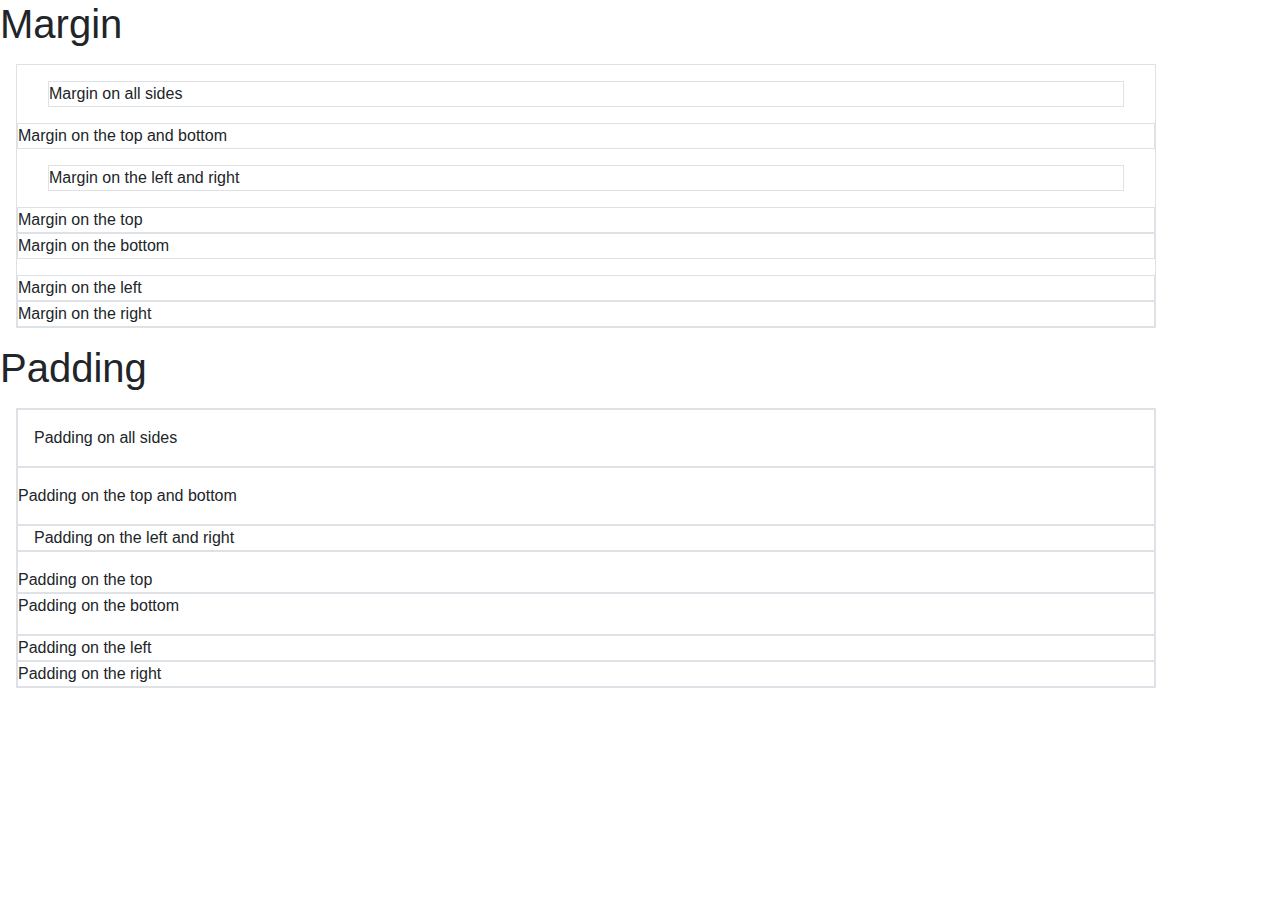
==== 3-CSS/Bootstrap/utility.html @ df3469ff "added bootstrap folder" ====
<!DOCTYPE html>
<html lang="en">
<head>
    <link href="https://cdn.jsdelivr.net/npm/bootstrap@5.3.2/dist/css/bootstrap.min.css" rel="stylesheet" integrity="sha384-T3c6CoIi6uLrA9TneNEoa7RxnatzjcDSCmG1MXxSR1GAsXEV/Dwwykc2MPK8M2HN" crossorigin="anonymous">
    <link rel="stylesheet" href="https://stackpath.bootstrapcdn.com/bootstrap/4.5.2/css/bootstrap.min.css">
    <title>Utility classes</title>
</head>
<body>
    <h1>Margin</h1>

    <div class="container border m-3">
        <div class="row border m-3">Margin on all sides</div>
        <div class="row border my-3">Margin on the top and bottom</div>
        <div class="row border mx-3">Margin on the left and right</div>
        <div class="row border mt-3">Margin on the top</div>
        <div class="row border mb-3">Margin on the bottom</div>
        <div class="row border ms-3">Margin on the left</div>
        <div class="row border me-3">Margin on the right</div>
    </div>

    <h1>Padding</h1>

    <div class="container border m-3">
        <div class="row border p-3">Padding on all sides</div>
        <div class="row border py-3">Padding on the top and bottom</div>
        <div class="row border px-3">Padding on the left and right</div>
        <div class="row border pt-3">Padding on the top</div>
        <div class="row border pb-3">Padding on the bottom</div>
        <div class="row border ps-3">Padding on the left</div>
        <div class="row border pe-3">Padding on the right</div>
    </div>

    
    
</body>
</html>
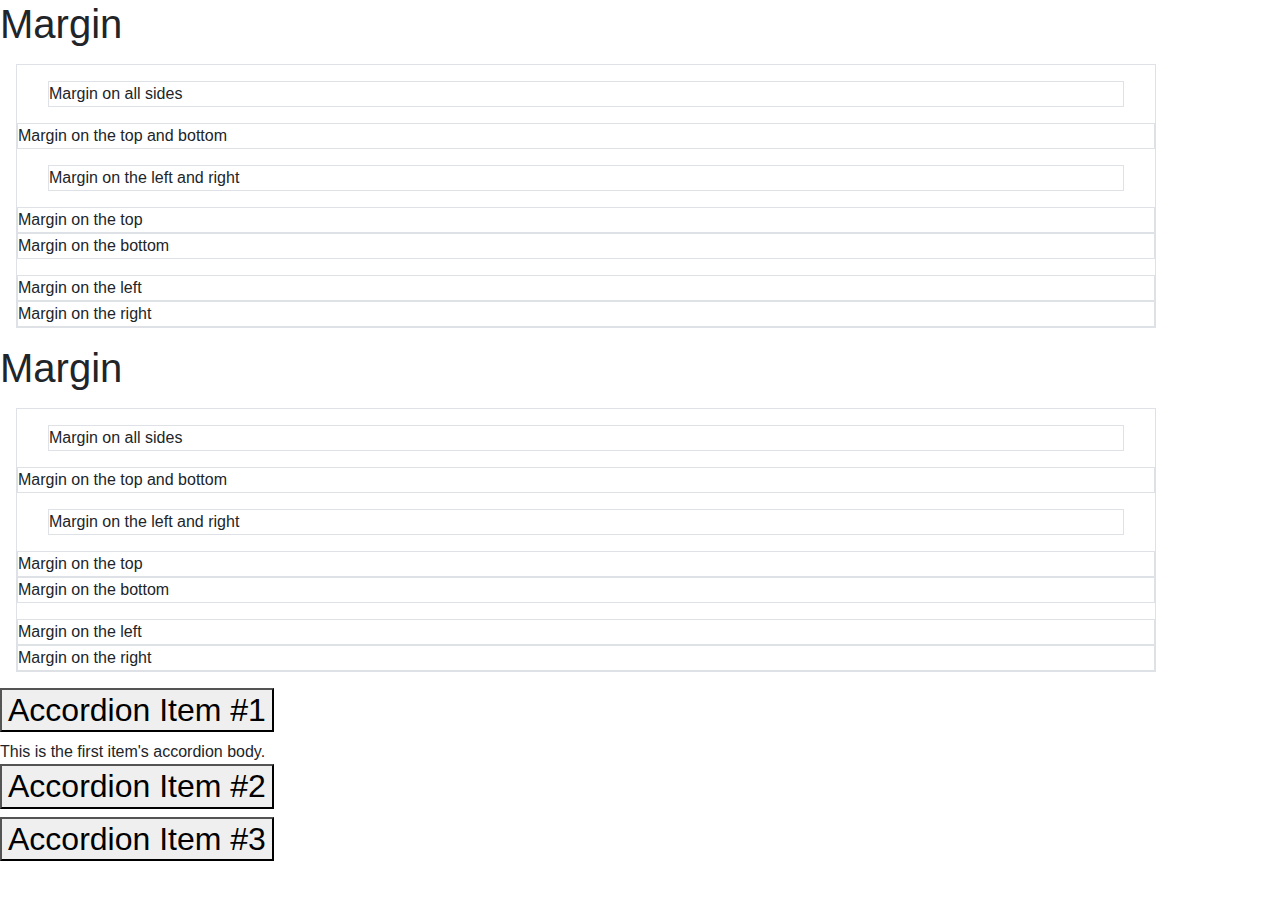
==== commit c2fabf0f: "added js folder and other stuff" ====
--- a/3-CSS/Bootstrap/utility.html
+++ b/3-CSS/Bootstrap/utility.html
@@ -17,8 +17,22 @@
         <div class="row border ms-3">Margin on the left</div>
         <div class="row border me-3">Margin on the right</div>
     </div>
+    
+    <h1>Margin</h1>
 
-    <h1>Padding</h1>
+    <div class="container border m-3">
+        <div class="row border m-3">Margin on all sides</div>
+        <div class="row border my-3">Margin on the top and bottom</div>
+        <div class="row border mx-3">Margin on the left and right</div>
+        <div class="row border mt-3">Margin on the top</div>
+        <div class="row border mb-3">Margin on the bottom</div>
+        <div class="row border ms-3">Margin on the left</div>
+        <div class="row border me-3">Margin on the right</div>
+    </div>
+
+
+
+    <!-- <h1>Padding</h1>
 
     <div class="container border m-3">
         <div class="row border p-3">Padding on all sides</div>
@@ -28,9 +42,47 @@
         <div class="row border pb-3">Padding on the bottom</div>
         <div class="row border ps-3">Padding on the left</div>
         <div class="row border pe-3">Padding on the right</div>
+    </div> -->
+
+    <div class="accordion open" id="accordionExample">
+        <div class="accordion-item">
+          <h2 class="accordion-header">
+            <button class="accordion-button" type="button" data-bs-toggle="collapse" data-bs-target="#collapseOne" aria-expanded="true" aria-controls="collapseOne">
+              Accordion Item #1
+            </button>
+          </h2>
+          <div id="collapseOne" class="accordion-collapse collapse show" data-bs-parent="#accordionExample">
+            <div class="accordion-body">
+              This is the first item's accordion body.
+            </div>
+          </div>
+        </div>
+        <div class="accordion-item">
+          <h2 class="accordion-header">
+            <button class="accordion-button collapsed" type="button" data-bs-toggle="collapse" data-bs-target="#collapseTwo" aria-expanded="false" aria-controls="collapseTwo">
+              Accordion Item #2
+            </button>
+          </h2>
+          <div id="collapseTwo" class="accordion-collapse collapse" data-bs-parent="#accordionExample">
+            <div class="accordion-body">
+              This is the second item's accordion body.
+            </div>
+          </div>
+        </div>
+        <div class="accordion-item">
+          <h2 class="accordion-header">
+            <button class="accordion-button collapsed" type="button" data-bs-toggle="collapse" data-bs-target="#collapseThree" aria-expanded="false" aria-controls="collapseThree">
+              Accordion Item #3
+            </button>
+          </h2>
+          <div id="collapseThree" class="accordion-collapse collapse" data-bs-parent="#accordionExample">
+            <div class="accordion-body">
+             This is the third item's accordion body.
+            </div>
+          </div>
+        </div>
     </div>
 
-    
-    
+    <script src="https://cdn.jsdelivr.net/npm/bootstrap@5.3.2/dist/js/bootstrap.bundle.min.js" integrity="sha384-C6RzsynM9kWDrMNeT87bh95OGNyZPhcTNXj1NW7RuBCsyN/o0jlpcV8Qyq46cDfL" crossorigin="anonymous"></script>
 </body>
 </html>